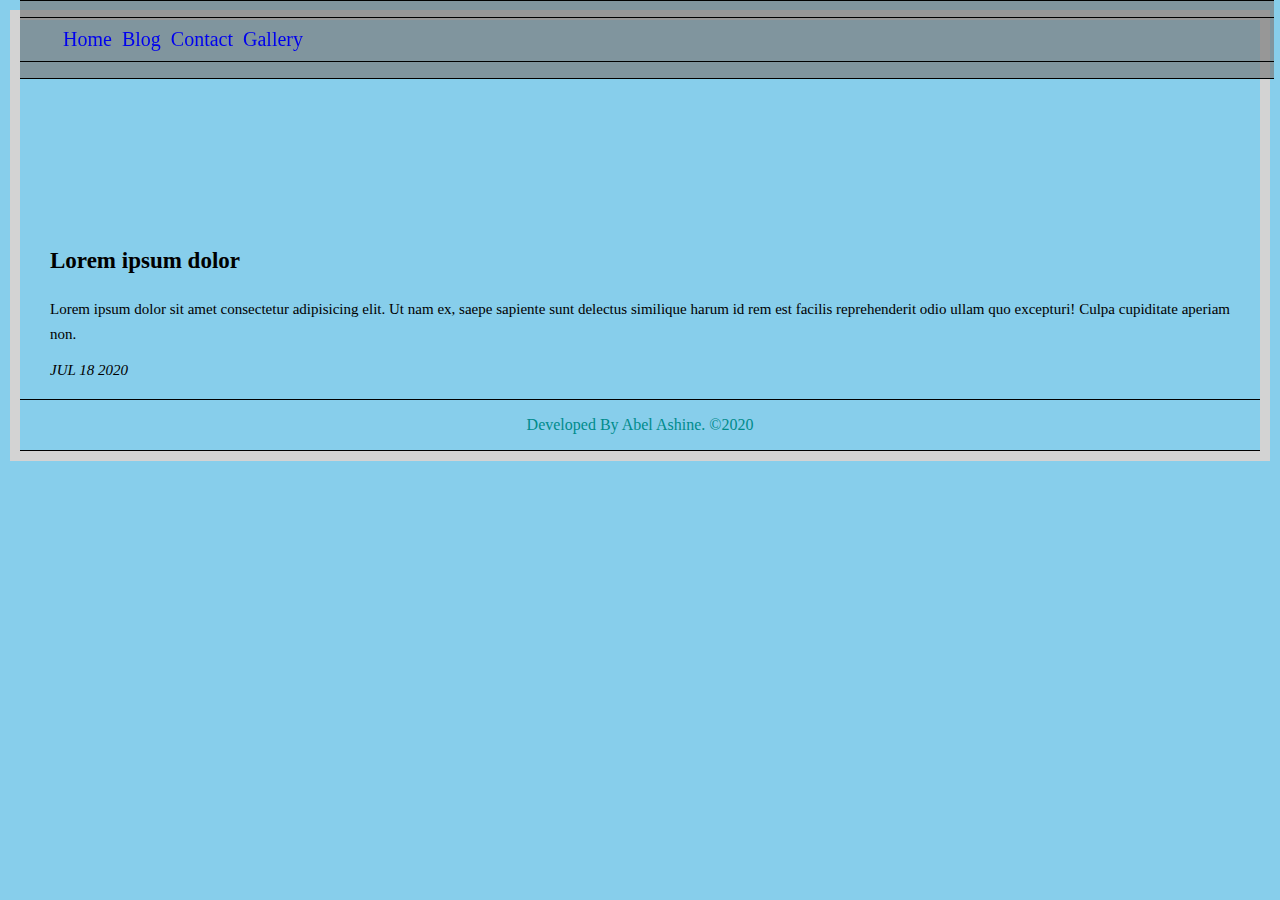
==== blog.html @ 5fcaddc1 "cv finished" ====
<!DOCTYPE html>
<html lang="en">
<head>
    <meta charset="UTF-8">
    <meta name="viewport" content="width=device-width, initial-scale=1.0">
    <link rel="stylesheet" href="./css/style.css">
    <title>Blogs</title>
</head>
<body>

    
    <header>
        <nav>
         <ul>
             <li> 
                 <a href="index.html">Home</a>
             </li>
             <li> 
                  <a href="blog.html">Blog</a>
            </li>
            <li>
                <a href="contact.html">Contact</a>
            </li>
             <li>
                 <a href="gallery .html">Gallery</a>
            </li>
         </ul>
        </nav>
    </header>

     <!-- to give space for sticky nav -->
     <div style="margin-top: 200px;"></div>

    
        <div id="content">
                <section>
                    <p class="title">
                        Lorem ipsum dolor 

                </p>
                <article>

                    Lorem ipsum dolor sit amet consectetur adipisicing elit. Ut nam ex, saepe sapiente sunt delectus similique harum id rem est facilis reprehenderit odio ullam quo excepturi! Culpa cupiditate aperiam non.

                </article>
                <p class="date">
                    jul 18 2020

                </p>
                </section>
            
        </div>

       
        <div class="footer">

            <p align="center">Developed By Abel Ashine. &copy;2020</p> 
  
          </div>
          
</body>
</html>
---- css/style.css ----
body {

    border: 10px lightgrey solid ;

    margin: 10px;

    background-color: skyblue;
 }
 header {
     background-color: rgba(119, 90, 90, 0.6);
     position: fixed;
     top: 0;
     width: 98%;
     background-color : rgba(125,125,125,0.7); 

    border-bottom: black 1px solid;
    border-top: black 1px solid;
     
 }
 table{
  
    border-bottom: black 1px solid;
    border-top: black 1px solid;

 }
 ul{
  
  
    border-bottom: black 1px solid;
    border-top: black 1px solid;
   
 }
 section {
    padding: 5px 30px;
    font-family: Cambria, Cochin, Georgia, Times, 'Times New Roman', serif;

}
article {
    font-size: 15px;
}
.title {
    font-size: 23px;
    font-weight: bold;
}
.date {
    font-style: italic;
    font-size: 15px; 
}

section {
        font-family: Cambria, Cochin, Georgia, Times, 'Times New Roman', serif;
    
    }
article {
        font-size: 15px;
        text-align: justify;;
        line-height: 25px;
    }
.title {
        font-size: 23px;
        font-weight: bold;
    }
.date {
        font-style: italic;
        font-size: 15px; 
        text-transform: uppercase;

    }
    
nav > ul > li{

        display: inline-block;
        padding: 10px 3px;
        font-size: 20px;
    }
    /* removing the underline  */
nav > ul > li > a    {
        text-decoration: none;
}
nav > ul > li:hover
{
    background-color: #ffffff;
    
}
 .contact-bg{
     background-image: url(../assets/img/img.jpg);
 }

 img
{
    float: left;
    border-radius: 100%;           
    border-style: hidden;
    width: 250px;
    height: 250px;
    margin: 0px 15px 0px 3px;
}
#clear
{
    clear: left;
}
.form-contact{
    border-bottom: black 3px solid ;
    border-top: black 3px solid ;

}
.footer{
    border-bottom: black 1px solid;
    border-top: black 1px solid;
    color: darkcyan;
}
#name{
    text-transform: uppercase;
}
.gallery-body{
    border: 3px  solid darkcyan;
    padding: 4px;
}
.images{
    float: left;
    width: 30%;
    margin: 1.66667;
    border: 0px solid red;
    padding: 1px;
    padding-bottom: 1px;
    box-sizing: border-box;
}
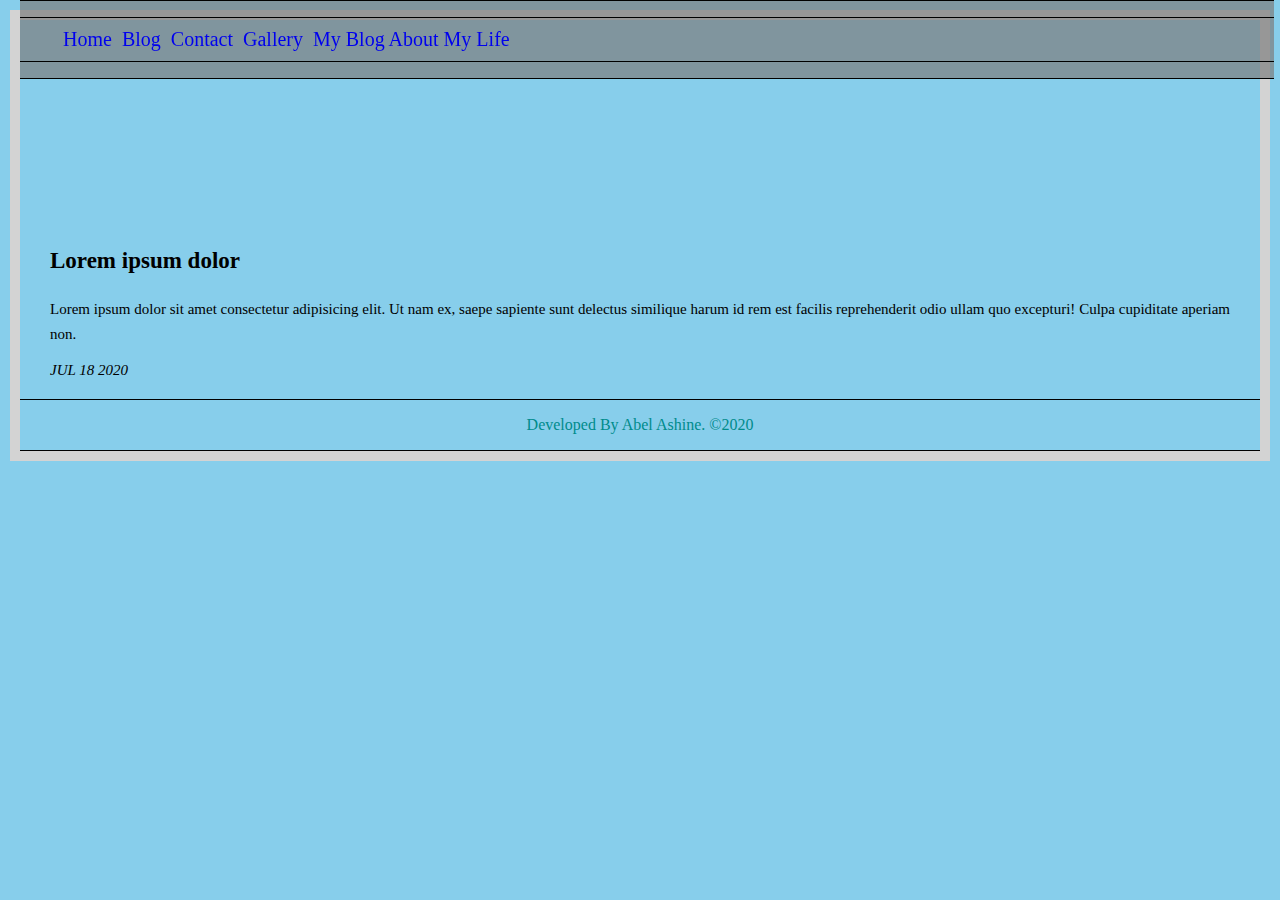
==== commit 846cd530: "finished the myblogaboutmylife page" ====
--- a/blog.html
+++ b/blog.html
@@ -24,6 +24,9 @@
              <li>
                  <a href="gallery .html">Gallery</a>
             </li>
+            <li>
+                <a href="myblogaboutmylife.html">My Blog About My Life</a>
+           </li>
          </ul>
         </nav>
     </header>
@@ -52,11 +55,12 @@
         </div>
 
        
-        <div class="footer">
+        
+        <footer class="footer">
+            <p align="center">Developed By Abel Ashine. &copy;2020</p> 
 
-            <p align="center">Developed By Abel Ashine. &copy;2020</p> 
-  
-          </div>
+
+        </footer>
           
 </body>
 </html>--- a/css/style.css
+++ b/css/style.css
@@ -1,3 +1,5 @@
+
+/* this is for the whole pages */
 body {
 
     border: 10px lightgrey solid ;
@@ -24,69 +26,29 @@
 
  }
  ul{
-  
-  
     border-bottom: black 1px solid;
     border-top: black 1px solid;
    
  }
- section {
-    padding: 5px 30px;
-    font-family: Cambria, Cochin, Georgia, Times, 'Times New Roman', serif;
 
-}
-article {
-    font-size: 15px;
-}
-.title {
-    font-size: 23px;
-    font-weight: bold;
-}
-.date {
-    font-style: italic;
-    font-size: 15px; 
-}
-
-section {
-        font-family: Cambria, Cochin, Georgia, Times, 'Times New Roman', serif;
-    
-    }
-article {
-        font-size: 15px;
-        text-align: justify;;
-        line-height: 25px;
-    }
-.title {
-        font-size: 23px;
-        font-weight: bold;
-    }
-.date {
-        font-style: italic;
-        font-size: 15px; 
-        text-transform: uppercase;
-
-    }
-    
+     /*to the whole navigation  */
 nav > ul > li{
 
-        display: inline-block;
-        padding: 10px 3px;
-        font-size: 20px;
-    }
-    /* removing the underline  */
+    display: inline-block;
+    padding: 10px 3px;
+    font-size: 20px;
+}
+/* removing the underline  */
 nav > ul > li > a    {
-        text-decoration: none;
+    text-decoration: none;
 }
 nav > ul > li:hover
 {
-    background-color: #ffffff;
-    
+background-color: #ffffff;
+
 }
- .contact-bg{
-     background-image: url(../assets/img/img.jpg);
- }
-
- img
+/* towhole image */
+img
 {
     float: left;
     border-radius: 100%;           
@@ -95,20 +57,83 @@
     height: 250px;
     margin: 0px 15px 0px 3px;
 }
-#clear
-{
-    clear: left;
-}
-.form-contact{
-    border-bottom: black 3px solid ;
-    border-top: black 3px solid ;
-
-}
+/* footer in whole pages */
 .footer{
     border-bottom: black 1px solid;
     border-top: black 1px solid;
     color: darkcyan;
 }
+
+
+
+
+
+/* to clear divs */
+#clear
+{
+    clear: left;
+}
+
+
+
+
+
+
+
+
+ /* this is the blog page */
+
+
+
+ section {
+    padding: 5px 30px;
+    font-family: Cambria, Cochin, Georgia, Times, 'Times New Roman', serif;
+
+}
+article {
+    font-size: 15px;
+    text-align: justify;;
+    line-height: 25px;
+}
+.title { 
+    font-size: 23px;
+    font-weight: bold;
+}
+.date {
+    font-style: italic;
+    font-size: 15px; 
+    text-transform: uppercase;
+
+}
+
+
+
+
+
+/* this is contact page */
+
+
+/* to make the contact page background an image */
+ .contact-bg{
+     background-image: url(../assets/img/img.jpg);
+ }
+ /* forms in contact */
+ .form-contact{
+    border-bottom: black 3px solid ;
+    border-top: black 3px solid ;
+
+}
+
+
+
+
+
+/* Gallery */
+
+
+
+/* to make the gallery text capitalize */
+
 #name{
     text-transform: uppercase;
 }
@@ -116,6 +141,7 @@
     border: 3px  solid darkcyan;
     padding: 4px;
 }
+/* 3*3 rows */
 .images{
     float: left;
     width: 30%;
@@ -124,4 +150,7 @@
     padding: 1px;
     padding-bottom: 1px;
     box-sizing: border-box;
-}+}
+
+
+
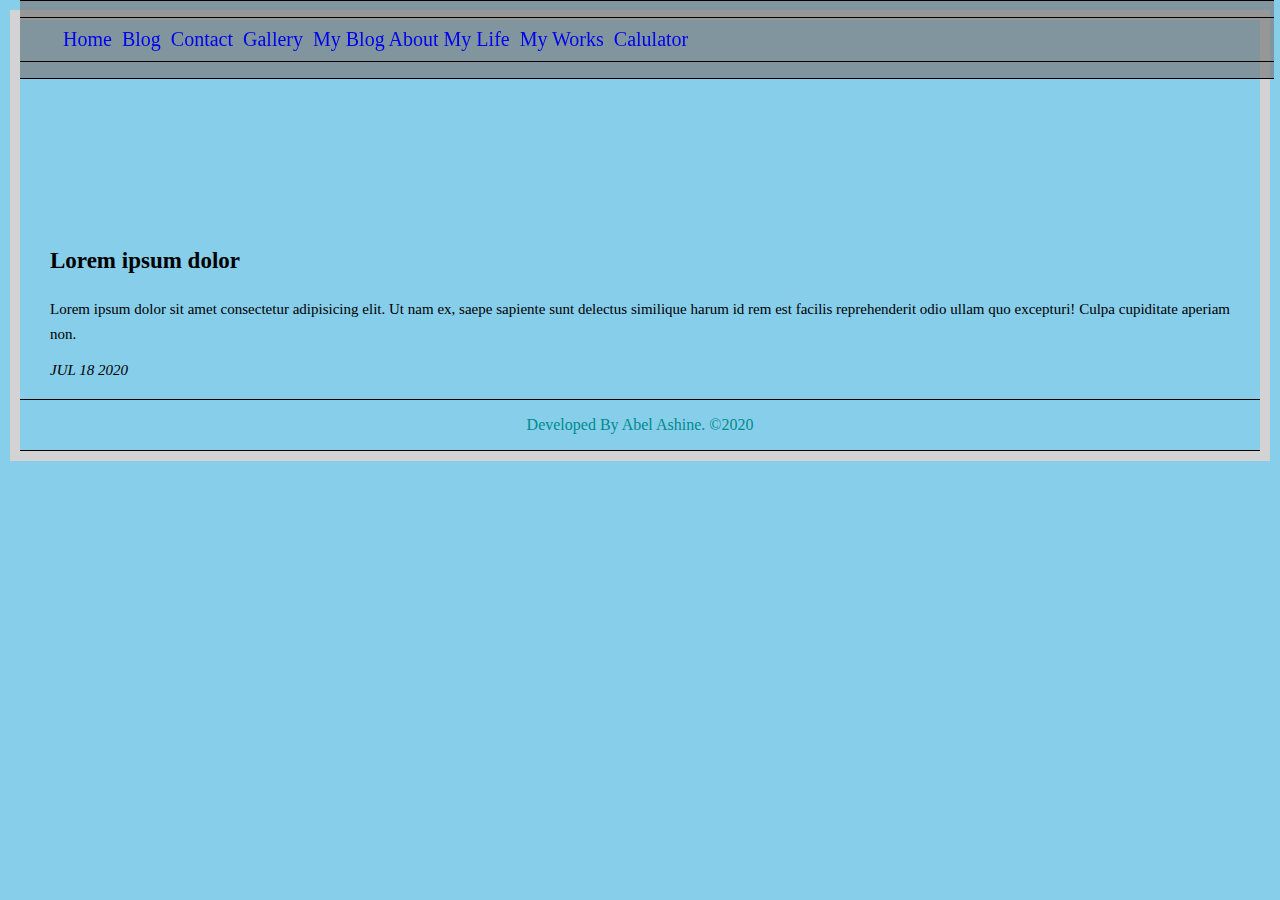
==== commit 390b88f3: "adding mywork and calculator html files" ====
--- a/blog.html
+++ b/blog.html
@@ -22,11 +22,17 @@
                 <a href="contact.html">Contact</a>
             </li>
              <li>
-                 <a href="gallery .html">Gallery</a>
+                 <a  href="gallery .html">Gallery</a>
             </li>
             <li>
-                <a href="myblogaboutmylife.html">My Blog About My Life</a>
+                <a href="myblogaboutmylife/myblogaboutmylife.html" >My Blog About My Life</a>
            </li>
+           <li>
+               <a target="_blank" href="mywork.html">My Works</a>
+          </li>
+          <li>
+              <a target="_blank" href="mywork.html">Calulator</a>
+         </li>
          </ul>
         </nav>
     </header>
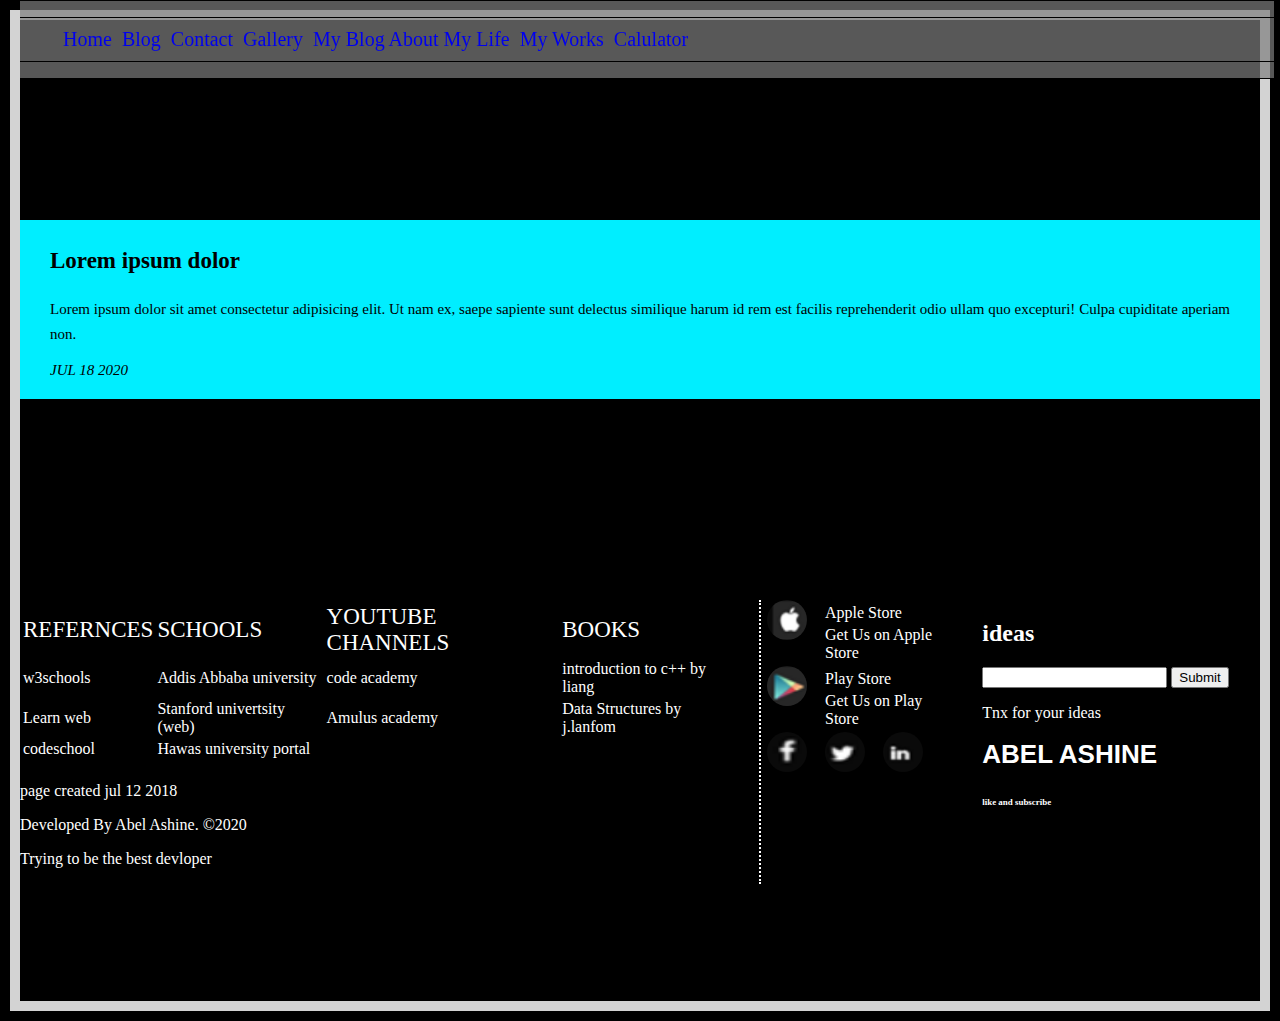
==== commit f537c636: "starting farm party" ====
--- a/blog.html
+++ b/blog.html
@@ -62,11 +62,158 @@
 
        
         
-        <footer class="footer">
-            <p align="center">Developed By Abel Ashine. &copy;2020</p> 
-
-
-        </footer>
+           
+    <footer >
+        
+
+        <div class="left">
+
+            <div class="table">
+                <table class="table">
+                    <tr class="row-title">
+                        <td class="data-title">
+                            refernces
+
+                        </td>
+                        <td class="data-title">
+                            schools
+
+                        </td>
+                        <td class="data-title">
+                            youtube channels
+
+                        </td>
+                        <td class="data-title">
+                            books
+
+                        </td>
+                    </tr>
+                    
+                    <tr class="row">
+                        <td class="data">
+                            w3schools
+
+                        </td>
+                        <td class="data">
+                            Addis Abbaba university
+
+                        </td>
+                        <td class="data">
+                            code academy
+                        </td>
+                        <td class="data">
+                            introduction to c++ by liang
+
+                        </td>
+                    </tr>
+                    
+                    <tr class="row">
+                        <td class="data">
+                            Learn web
+
+                        </td>
+                        <td class="data">
+                            Stanford univertsity (web)
+
+                        </td>
+                        <td class="data">
+                                Amulus academy
+                        </td>
+                        <td class="data">
+                              Data Structures by j.lanfom
+
+                        </td>
+                    </tr>
+                    <tr class="row">
+                        <td class="data">
+                            codeschool
+                        </td>
+                        <td class="data">
+                            Hawas university portal
+
+                        </td>
+                        
+                    </tr>
+                    <tr class="row">
+                        <td class="data">
+
+                        </td>
+                        
+                    </tr>
+                    
+
+                </table>
+
+            </div>
+            <div class="copy-right-page">
+                <p class="copy-right-title">page created jul 12 2018</p>
+                <p align="left">Developed By Abel Ashine. &copy;2020</p> 
+                <p>Trying to be the best devloper </p>
+            </div>
+
+        </div>
+        <div class="right">
+            <div class="links">
+
+                <table class="links-table">
+                    <tr>
+                        
+                        <img class="links-images" src="./assets/img/apple.png" alt="">
+                    <td> Apple Store</td>
+
+                </tr>
+                <tr>
+                    <td>Get Us on Apple Store</td>   
+                </tr>
+
+                    
+
+    </table>   
+    <table class="links-table">
+                    <tr>
+                        
+                        <img class="links-images" src="./assets/img/playstore.png" alt="">
+                    <td> Play Store</td>
+
+                </tr>
+                <tr>
+                    <td>Get Us on Play Store</td>   
+                </tr>
+
+                    
+
+    </table>  
+    
+    <table class="links-table">
+        <tr> <a href="http:\\www.facebook.com"><img class="links-images" src="./assets/img/facebook.png" alt=""></a></tr>
+        <tr> <a href="http:\\www.twitter.com"><img class="links-images" src="./assets/img/twitter.png" alt=""></a></tr>
+        <tr> <a href="http:\\www.imdb.com"><img class="links-images" src="./assets/img/in.png" alt=""></a></tr>
+
+        </table>        
+                
+                
+            </div>
+            <div class="suggestion">
+                <h2>ideas </h2>
+                <input type="text" >
+                <input type="submit" >
+                <p>
+                    Tnx for your ideas
+                </p>
+
+                <h1>Abel Ashine</h1>
+                <h6><small>like and subscribe</small></h6>
+
+            </div>
+
+        </div>
+
+    
+
+</footer>
+<div class="k" style="margin-top: 400px;"></div>
+  
+ 
           
 </body>
 </html>--- a/css/style.css
+++ b/css/style.css
@@ -6,7 +6,7 @@
 
     margin: 10px;
 
-    background-color: skyblue;
+    background-color: black;
  }
  header {
      background-color: rgba(119, 90, 90, 0.6);
@@ -58,33 +58,81 @@
     margin: 0px 15px 0px 3px;
 }
 /* footer in whole pages */
-.footer{
+
+footer{
     border-bottom: black 1px solid;
     border-top: black 1px solid;
     color: darkcyan;
-}
-
-
-
-
+    margin-top: 200px;
+    color: white;
+
+
+}
+footer .left{
+    width: 58%;
+    border-right: 2px white dotted;
+    padding-right: 20px;
+    float: left;
+    background-color: rgb(0, 0, 0);
+
+
+
+}
+
+
+footer .left .table .row-title  {
+    font-size: 23px;
+    text-transform: uppercase;
+    margin-left: 15px;
+}
+
+footer .left .table .copy-right-title{
+    text-transform: uppercase;
+
+}
+
+footer .right{
+    width: 40%;
+    float: right;
+    background-color: black;
+}
+footer .right .links{
+    width: 40%;
+    float: left;
+} 
+footer .right .links-images{
+    width: 40px;
+    height: 40px;
+}
+footer .right .suggestion{
+    width:  56%;
+    float: right;
+}
+footer .right .suggestion h1{
+    font-family: 'Gill Sans', 'Gill Sans MT', Calibri, 'Trebuchet MS', sans-serif;
+    font-size: 26px;
+    font-weight: bolder;
+    text-transform: uppercase;
+}
+ 
+
+.container{
+    background-color: rgb(106, 106, 199);
+    padding-bottom: 150px;
+}
 
 /* to clear divs */
 #clear
 {
     clear: left;
-}
-
-
-
-
-
-
-
+} 
 
  /* this is the blog page */
 
 
-
+ #content{
+     background-color: rgb(0, 238, 255);
+ }
  section {
     padding: 5px 30px;
     font-family: Cambria, Cochin, Georgia, Times, 'Times New Roman', serif;
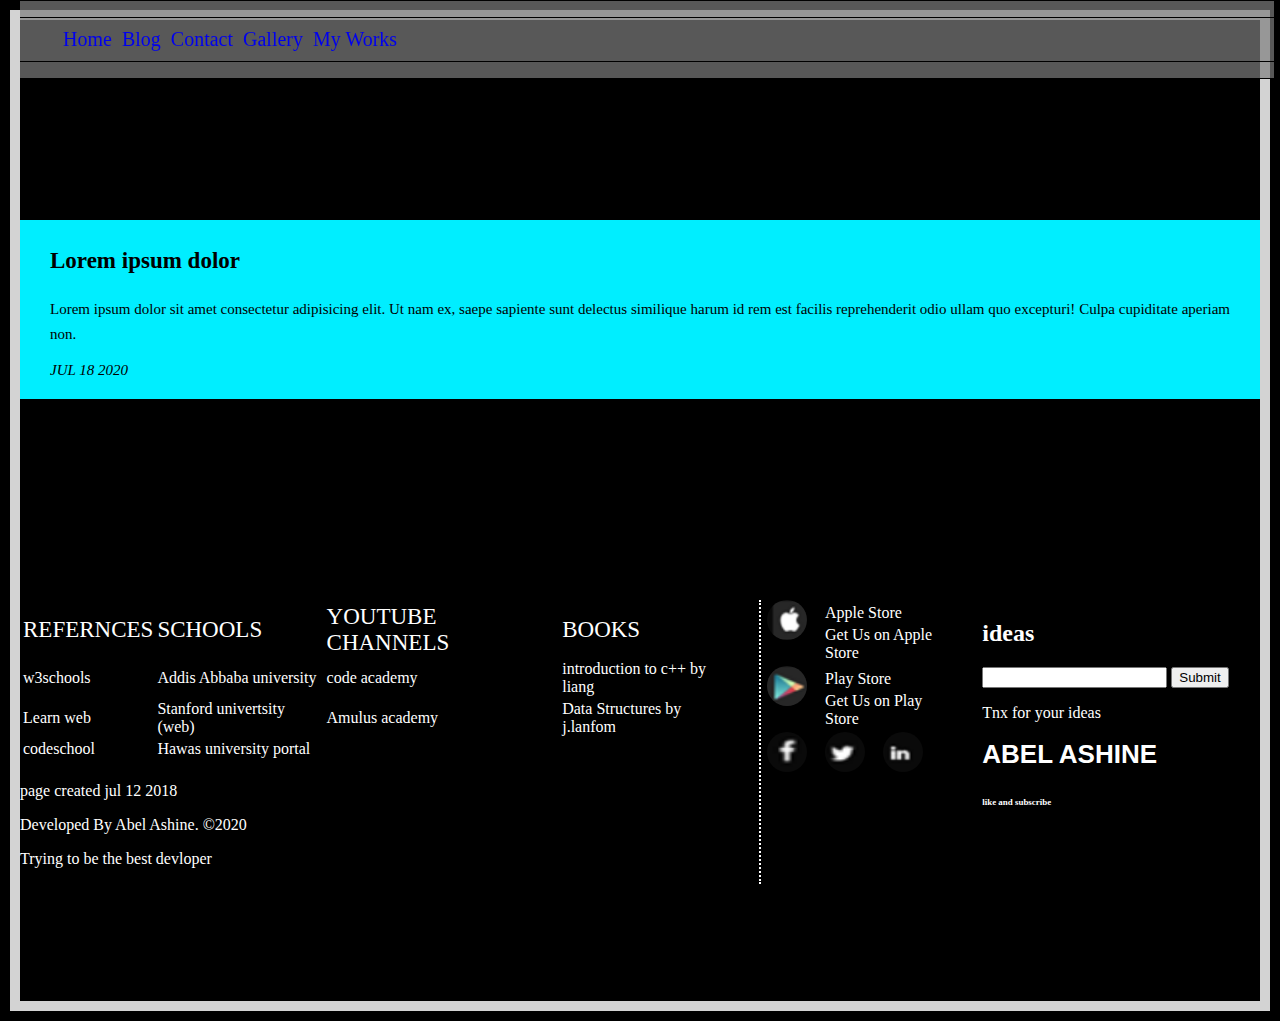
==== commit 95ca41b7: "modifying my work ends" ====
--- a/blog.html
+++ b/blog.html
@@ -23,16 +23,11 @@
             </li>
              <li>
                  <a  href="gallery .html">Gallery</a>
-            </li>
-            <li>
-                <a href="myblogaboutmylife/myblogaboutmylife.html" >My Blog About My Life</a>
-           </li>
+            </li> 
            <li>
                <a target="_blank" href="mywork.html">My Works</a>
           </li>
-          <li>
-              <a target="_blank" href="mywork.html">Calulator</a>
-         </li>
+           
          </ul>
         </nav>
     </header>
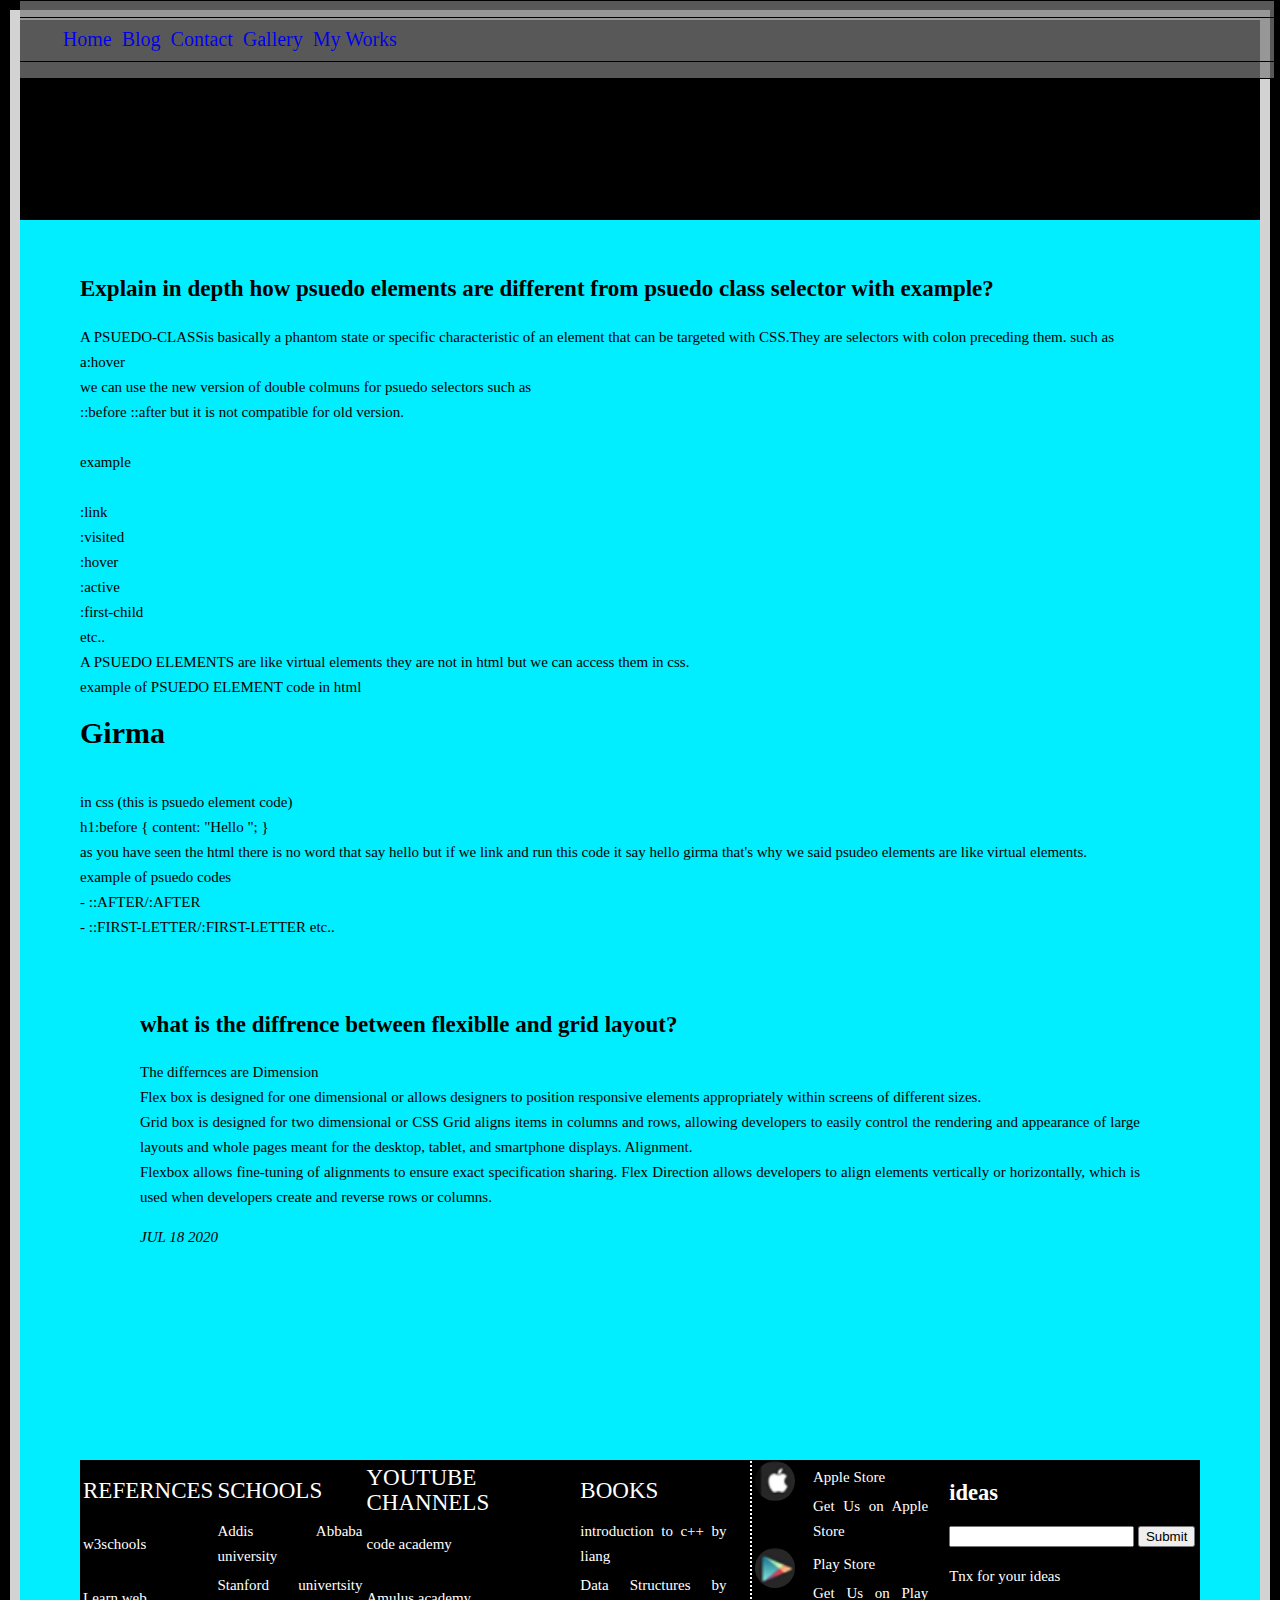
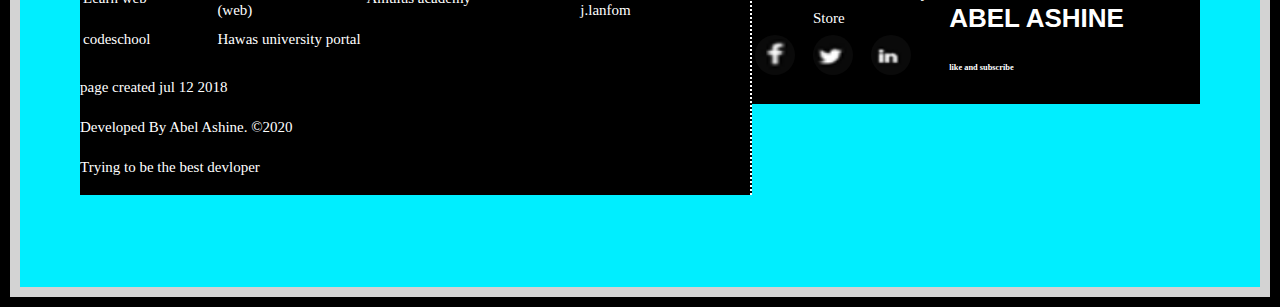
==== commit 96f7b8dd: "adding gallary page" ====
--- a/blog.html
+++ b/blog.html
@@ -6,7 +6,7 @@
     <link rel="stylesheet" href="./css/style.css">
     <title>Blogs</title>
 </head>
-<body>
+<body >
 
     
     <header>
@@ -36,23 +36,98 @@
      <div style="margin-top: 200px;"></div>
 
     
-        <div id="content">
+     <div id="content" >
+            
+        <section>
+            <p class="title">
                 <section>
                     <p class="title">
-                        Lorem ipsum dolor 
-
+                        Explain in depth  how psuedo elements are different from psuedo class selector with example?
+
+
+                </p>
+                <article> 
+                                        
+                    A PSUEDO-CLASSis basically a phantom state or specific characteristic of an element
+                    that can be targeted with CSS.They are  selectors with colon preceding them.
+                    such as <br>
+                        a:hover <br>
+                        
+                    we can use the new version of double colmuns for psuedo selectors such as <br>
+                    ::before ::after but it is not compatible  for    old version. <br> <br>
+
+                            example  <br> <br>
+                                    :link <br>
+                                    :visited <br>
+                                    :hover <br>
+                                    :active <br>
+                                    :first-child <br> 
+                                    etc.. <br>
+
+
+                    A PSUEDO ELEMENTS are  like virtual elements they are not in html
+                    but we can access them in css. <br>
+                            example of PSUEDO ELEMENT code 
+                                    in html <br>
+                                            <h1>Girma</h1> <br>
+                                    in css (this is psuedo element code)     <br>
+                                            h1:before {
+                                            content: "Hello ";  
+                                            }
+                                            <br>
+
+                            as you have seen the html there is no word that say hello but if we link
+                            and run this code it say hello girma that's why we said psudeo elements are  
+                            like virtual elements. <br>
+                              example  of psuedo codes 
+                            <br>
+                                - ::AFTER/:AFTER
+                                <br> - ::FIRST-LETTER/:FIRST-LETTER
+                                etc.. <br>
+
+      
+                                 
+                </article>
+
+        </p>
+        <article>
+
+            <div id="content" >
+            
+                <section>
+                    <p class="title">
+                        <section>
+                            <p class="title">
+                                what is the diffrence between flexiblle and grid layout?
+    
+        
+                        </p>
+                        <article>
+                                    The differnces are  Dimension <br>
+                            Flex box is designed for one dimensional or allows designers to position responsive elements appropriately within screens of different sizes.
+                              <br>
+                            Grid  box is designed for two dimensional or 
+                                CSS Grid aligns items in columns and rows, allowing developers to easily
+                                    control the rendering and appearance of large layouts and whole pages meant for the desktop, tablet, and smartphone displays.
+                                    Alignment. <br>
+                            Flexbox allows fine-tuning of alignments to ensure exact specification sharing. Flex Direction allows developers to align elements vertically
+                            or horizontally, which is used when developers create and reverse rows or columns. <br>
+                             
+                                         
+                        </article>
+    
                 </p>
                 <article>
-
-                    Lorem ipsum dolor sit amet consectetur adipisicing elit. Ut nam ex, saepe sapiente sunt delectus similique harum id rem est facilis reprehenderit odio ullam quo excepturi! Culpa cupiditate aperiam non.
-
-                </article>
+    
+ 
+                             
+                             
+            </article>
                 <p class="date">
                     jul 18 2020
 
                 </p>
                 </section>
-            
         </div>
 
        
--- a/css/style.css
+++ b/css/style.css
@@ -60,11 +60,13 @@
 /* footer in whole pages */
 
 footer{
+    position: relative;
     border-bottom: black 1px solid;
     border-top: black 1px solid;
     color: darkcyan;
     margin-top: 200px;
     color: white;
+    bottom: 15px;
 
 
 }
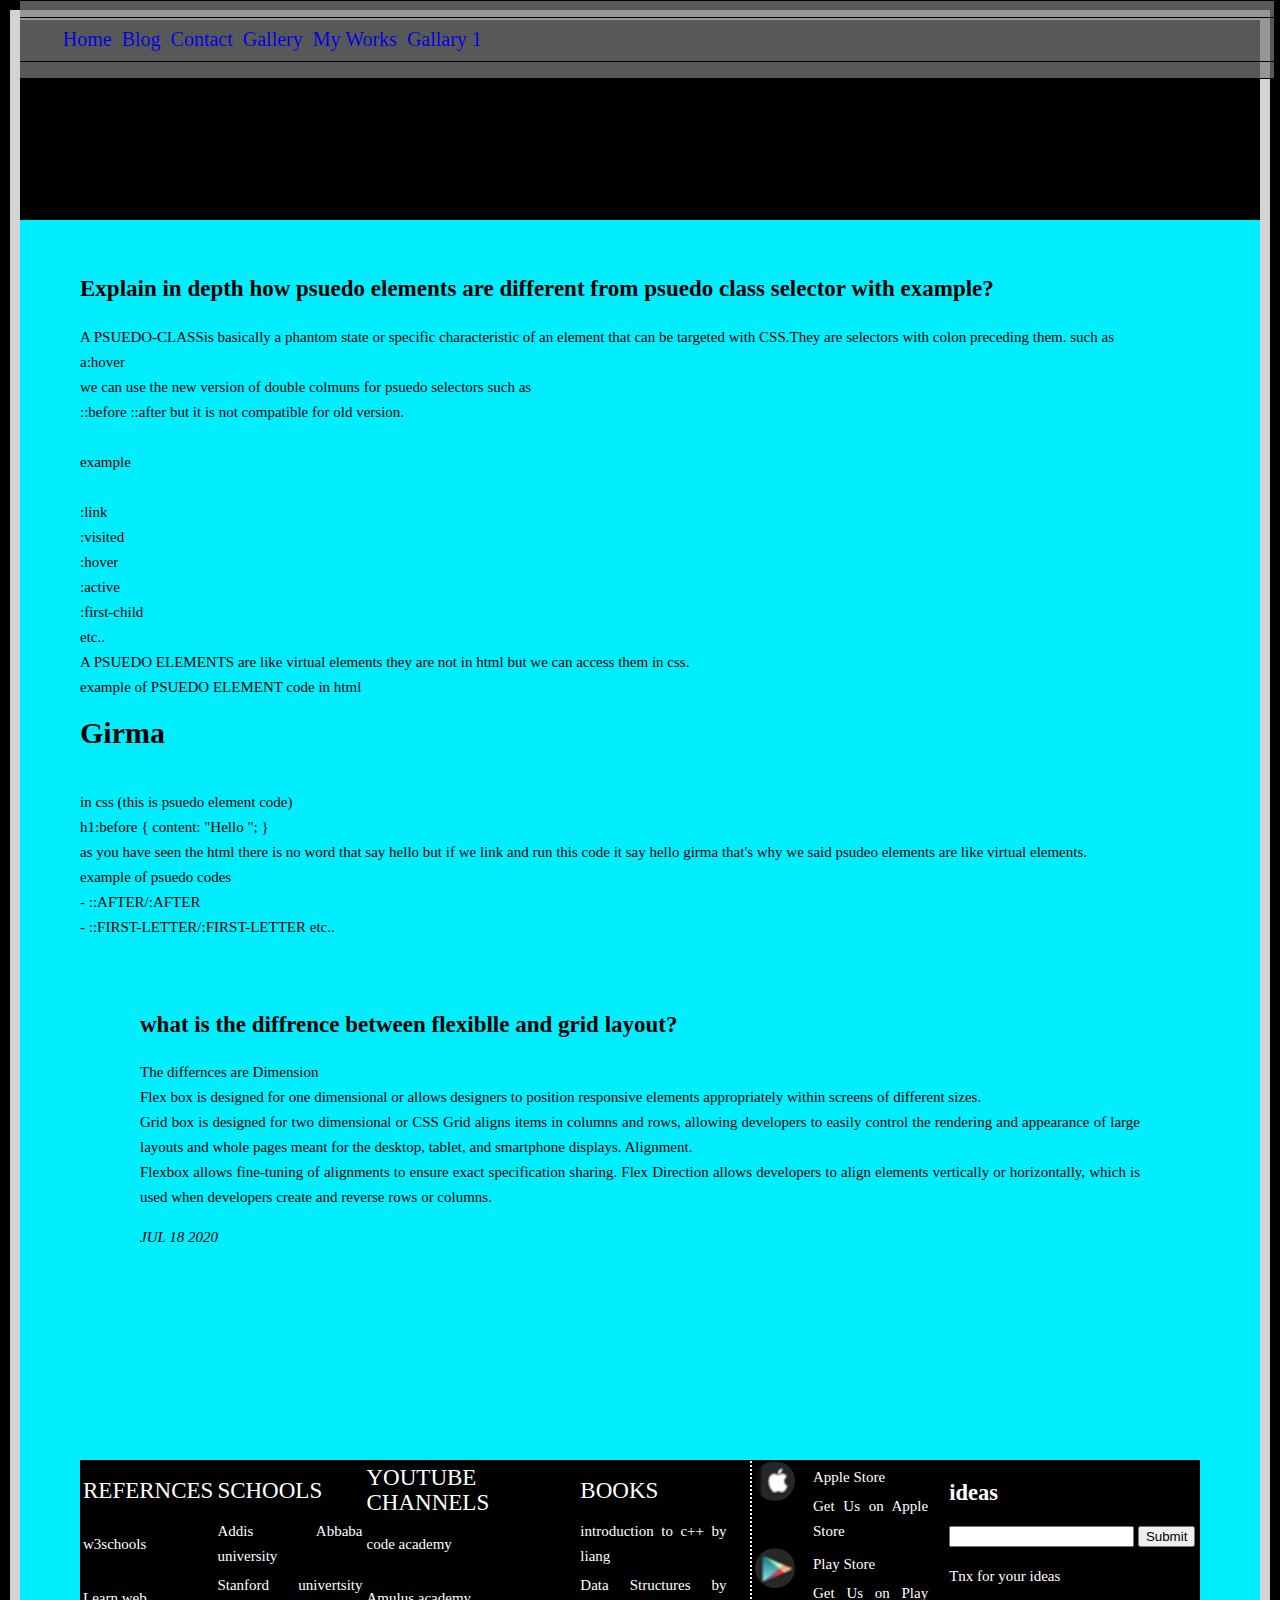
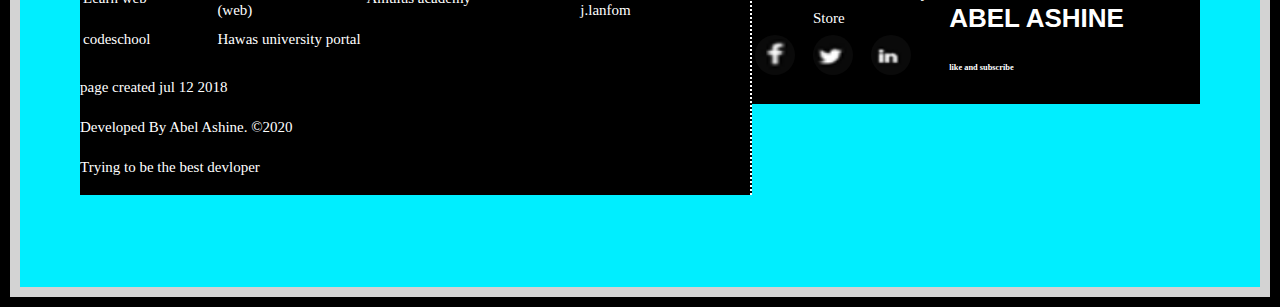
==== commit 493c7f60: "finished modifying the page" ====
--- a/blog.html
+++ b/blog.html
@@ -27,6 +27,13 @@
            <li>
                <a target="_blank" href="mywork.html">My Works</a>
           </li>
+
+
+      <li>
+        <a target="_blank" href="gallary.html">Gallary 1</a>
+      </li> 
+ 
+ 
            
          </ul>
         </nav>
